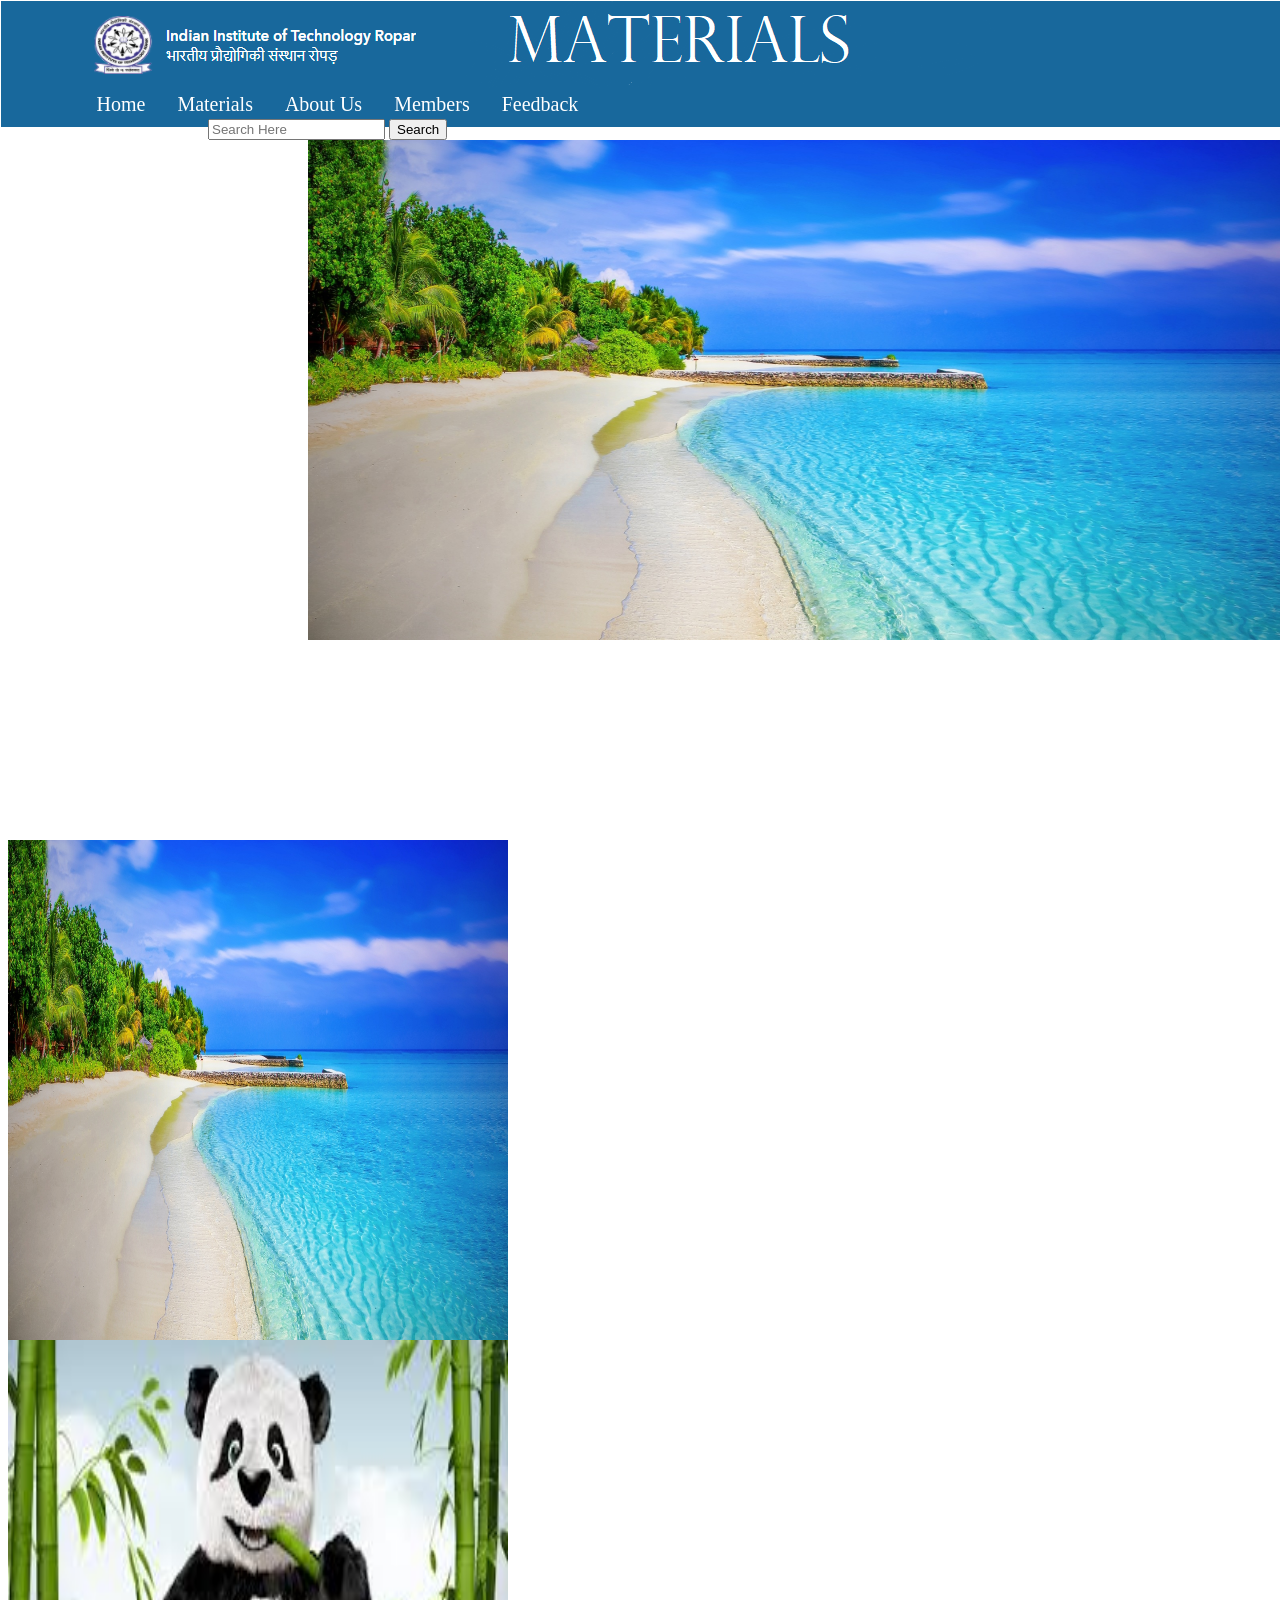
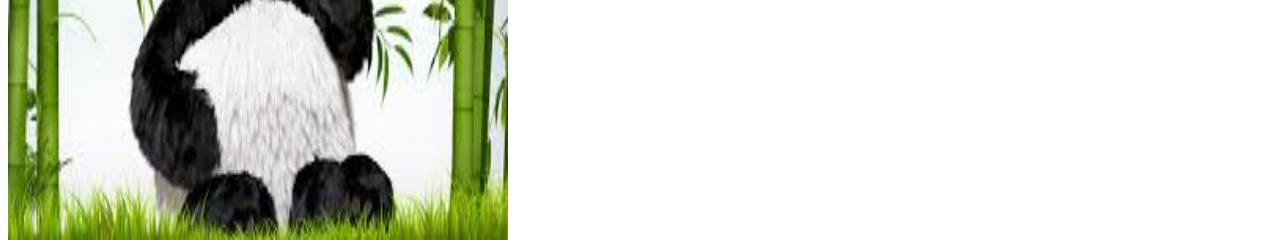
==== 1.html @ 39498b90 "Update 1.html" ====
<!DOCTYPE html>
<html>
<head>
<meta charset="utf-8"/>
<style>

#container
 { margin-left:300px;
   margin-top:0px;
   padding:0px;
 
  
   width:1000px;
   overflow:hidden;
 
   
  }

#sliderbox
  { position:relative;
    width:4000px;
    animation-name:slideranimation;
    animation-duration:20s;  
    animation-iteration-count:infinite;

  }

#sliderbox img
  { float:left;}
@keyframes slideranimation
  { 
     0% {left:0px;}
    20% {left:0px;}
    25% {left:-1000px;}
    45% {left:-1000px; }
    50% {left:-2000px;}
    70% {left:-2000px;}
    75% {left:-3000px;}

</style>
<!--navigation bar-->
	<style type="text/css"> 
		ul {
			background-color: rgb(24,104,156);
		    list-style-type: none;
		    overflow: hidden;
		    margin: -7.5px -7.5px;
		    padding: 0px;
		    width: 1360px;
		}
		ul
		
		li {
			font-size: 20px;
			float: left;
			height: 50px;

		}
		li a {
			display: block;
			color: white;
			padding: 16px;
			text-align: center;
			text-decoration: none;
			
		}
		li a:hover {
			background-color: white;
			color: rgb(24,104,156);

		}
	</style>


<style>
form
{ float:left; margin-left:200px;}
</style>

<style>
#aside img{float:left;}
#aside h1{margin-top:200px;}
#aside h2{margin-top:200px; margin-left:1350px;}
#aside h4{ margin-left:1350px;}


</style>


<title>Materials | Museum | Indian Institute of Technology Ropar</title>
</head>

<body>
<!--Mono-->
<img src="mono2.png" width="1360px" height="87px" style="margin: -7.5px -7.5px; ">
 
 <!--navigation Menu-->
<ul>
	<li style="width: 80px;"></li>
	<li><a href="https://ankitbishnoi29.github.io/420/1.html">Home</a></li>
	<li><a href="#">Materials</a></li>
	<li><a href="https://ankitbishnoi29.github.io/420/about%20us.html">About Us</a></li>
	<li><a href="https://ankitbishnoi29.github.io/420/members.html">Members</a></li>
	<li><a href="https://github.com/Ankitbishnoi29/420/blob/master/feedback.html">Feedback</a></li>
	
</ul>
 <form>
<input type="text" name="text" class="search" placeholder="Search Here">
<input type="submit" name="submit" class="submit" value="Search">
</form>

<div id="container">
   <div id="sliderbox">
        <img src="1.jpeg" width="1000" height="500"/>
        <img src="2.jpeg" width="1000" height="500"/>
        <img src="3.jpeg" width="1000" height="500"/>
        <img src="4.jpeg" width="1000" height="500"/> 
        
  </div>   
 </div>
 <!-- <audio autoplay one>
   <source src="1.mp3" type="audio/mpeg"/>
  </audio> -->


    


<div id="aside">
 <h1><img src="1.jpeg" width="500" height="500"/></h1>
        <h2><img src="2.jpeg" width="500" height="500"/></h2>
        <h3><img src="3.jpeg" width="500" height="500"/></h3>
        <h4><img src="4.jpeg" width="2000" height="500"/></h4>
</div>


</body>

</html>
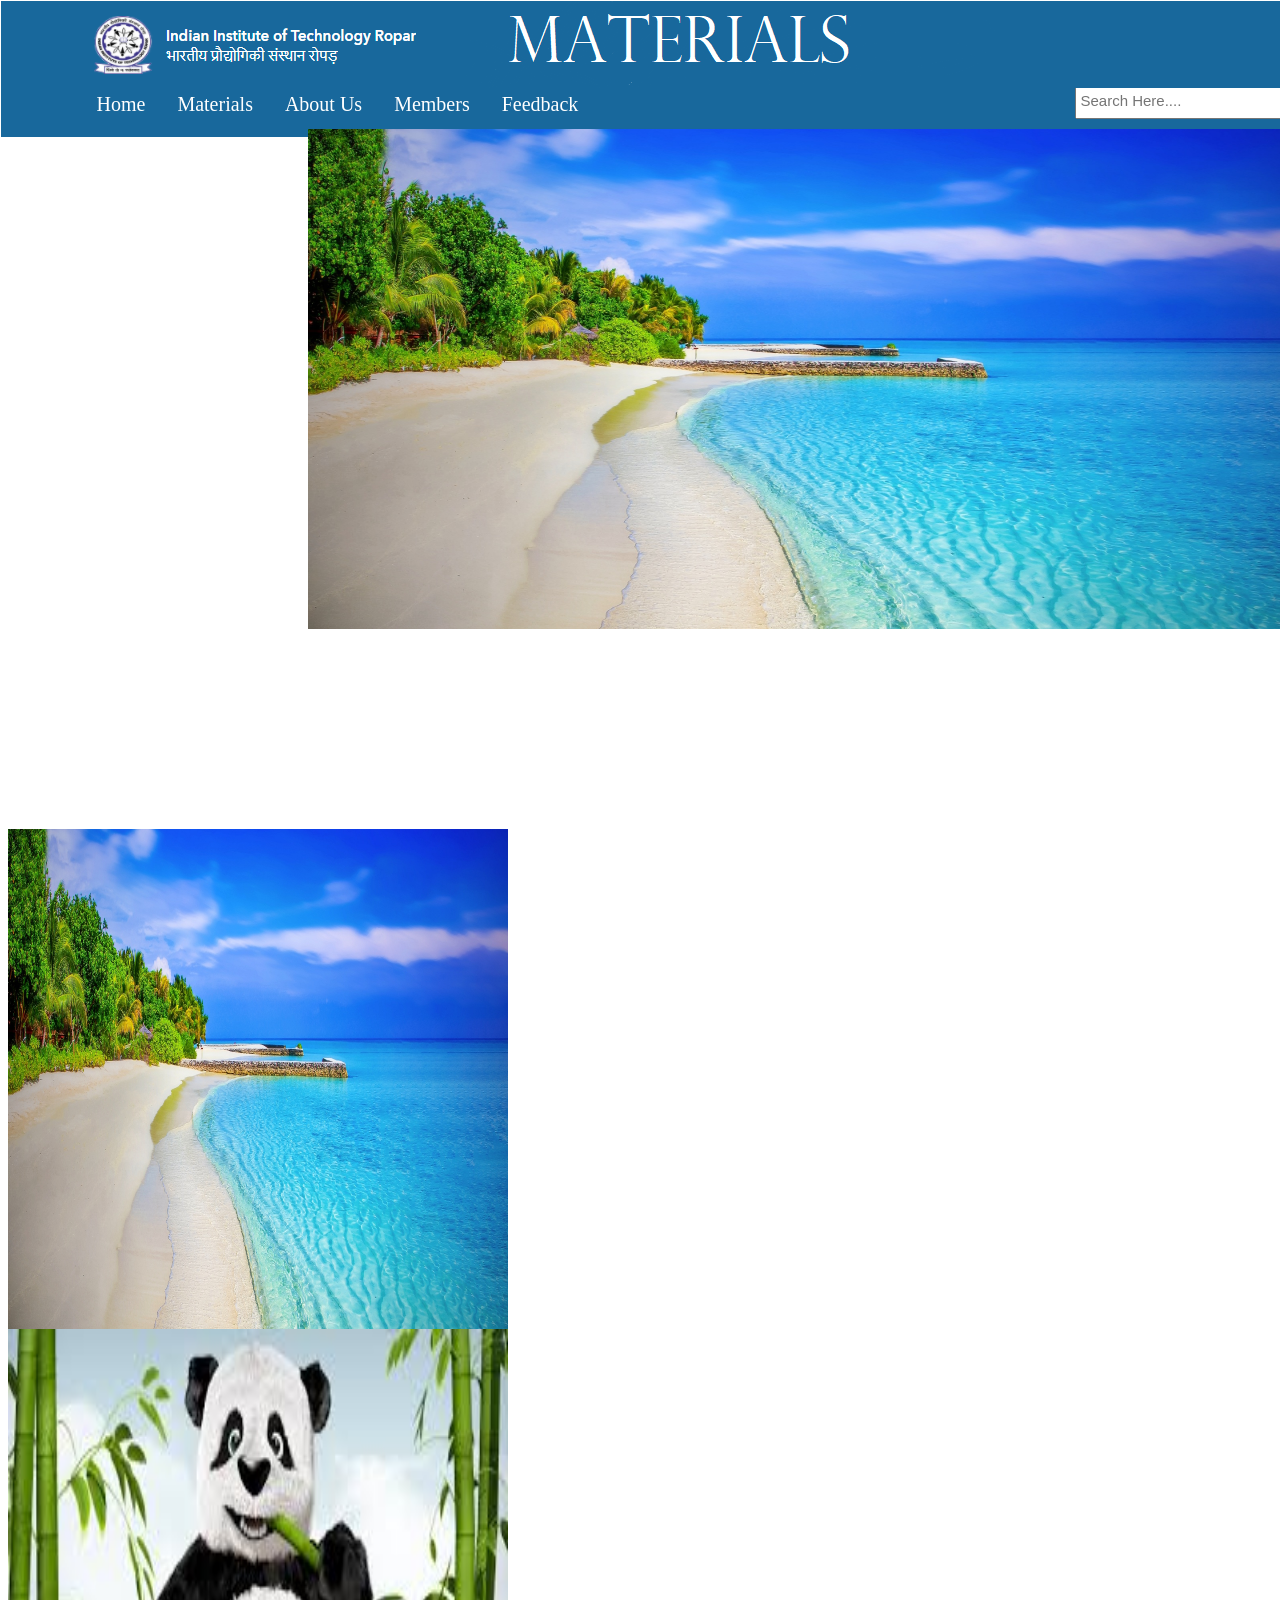
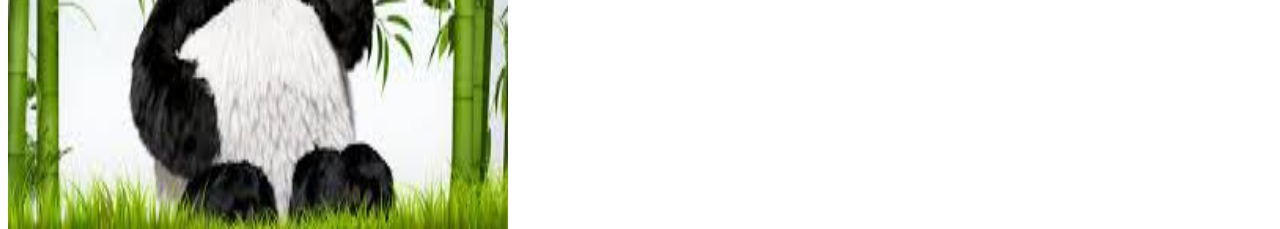
==== commit 7684e7a4: "Update 1.html" ====
--- a/1.html
+++ b/1.html
@@ -101,13 +101,17 @@
 	<li><a href="#">Materials</a></li>
 	<li><a href="https://ankitbishnoi29.github.io/420/about%20us.html">About Us</a></li>
 	<li><a href="https://ankitbishnoi29.github.io/420/members.html">Members</a></li>
-	<li><a href="https://github.com/Ankitbishnoi29/420/blob/master/feedback.html">Feedback</a></li>
+	<li><a href="https://ankitbishnoi29.github.io/420/feedback.html">Feedback</a></li>
+	<li style="float: right; padding: 5px; padding-right: 20px;">
+		<form>
+			<input type="text" name="search" placeholder="Search Here...." style="height: 27px; font-size: 15px; width: 200px; padding: 3px; color:  rgb(24,104,156);">
+			<input type="submit" name="submit" value="search" style="height: 37px; font-size: 15px; padding: 3px; color:  rgb(24,104,156); margin-left: -5px;" >
+
+		</form>
+	</li>
 	
 </ul>
- <form>
-<input type="text" name="text" class="search" placeholder="Search Here">
-<input type="submit" name="submit" class="submit" value="Search">
-</form>
+ 
 
 <div id="container">
    <div id="sliderbox">
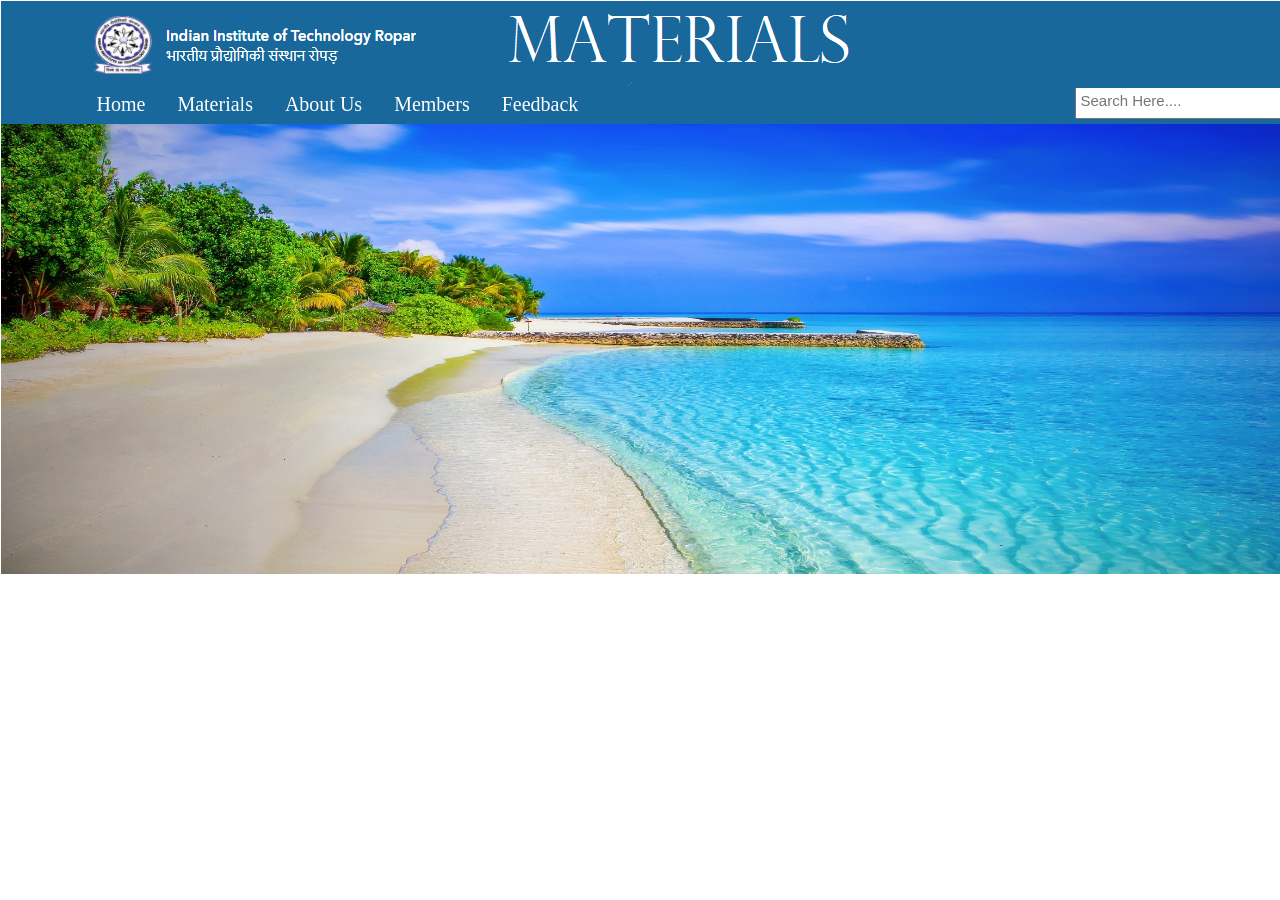
==== commit 616e787e: "Update 1.html" ====
--- a/1.html
+++ b/1.html
@@ -1,42 +1,40 @@
 <!DOCTYPE html>
 <html>
 <head>
-<meta charset="utf-8"/>
+<meta charset="utf-8">
+	<meta name="viewport" content="width=device-width, initial-scale=1">
+<!--sliding photos-->
 <style>
-
 #container
- { margin-left:300px;
-   margin-top:0px;
+ { margin-left:-7.5px;
+   margin-top:7.75px;
    padding:0px;
  
   
-   width:1000px;
+   width:1360px;
+   height: 450px;
    overflow:hidden;
  
    
   }
-
 #sliderbox
   { position:relative;
-    width:4000px;
+    width:5440px;
     animation-name:slideranimation;
     animation-duration:20s;  
     animation-iteration-count:infinite;
-
   }
-
 #sliderbox img
   { float:left;}
 @keyframes slideranimation
   { 
      0% {left:0px;}
     20% {left:0px;}
-    25% {left:-1000px;}
-    45% {left:-1000px; }
-    50% {left:-2000px;}
-    70% {left:-2000px;}
-    75% {left:-3000px;}
-
+    25% {left:-1360px;}
+    45% {left:-1360px; }
+    50% {left:-2720px;}
+    70% {left:-2720px;}
+    75% {left:-4080px;}
 </style>
 <!--navigation bar-->
 	<style type="text/css"> 
@@ -53,8 +51,7 @@
 		li {
 			font-size: 20px;
 			float: left;
-			height: 50px;
-
+			height: 37px;
 		}
 		li a {
 			display: block;
@@ -67,29 +64,13 @@
 		li a:hover {
 			background-color: white;
 			color: rgb(24,104,156);
-
 		}
 	</style>
 
 
-<style>
-form
-{ float:left; margin-left:200px;}
-</style>
-
-<style>
-#aside img{float:left;}
-#aside h1{margin-top:200px;}
-#aside h2{margin-top:200px; margin-left:1350px;}
-#aside h4{ margin-left:1350px;}
-
-
-</style>
-
 
 <title>Materials | Museum | Indian Institute of Technology Ropar</title>
 </head>
-
 <body>
 <!--Mono-->
 <img src="mono2.png" width="1360px" height="87px" style="margin: -7.5px -7.5px; ">
@@ -103,41 +84,27 @@
 	<li><a href="https://ankitbishnoi29.github.io/420/members.html">Members</a></li>
 	<li><a href="https://ankitbishnoi29.github.io/420/feedback.html">Feedback</a></li>
 	<li style="float: right; padding: 5px; padding-right: 20px;">
-		<form>
-			<input type="text" name="search" placeholder="Search Here...." style="height: 27px; font-size: 15px; width: 200px; padding: 3px; color:  rgb(24,104,156);">
+		<form method="get" action="http://www.google.com/search">
+			<input type="text" name="q" placeholder="Search Here...." style="height: 27px; font-size: 15px; width: 200px; padding: 3px; color:  rgb(24,104,156);">
 			<input type="submit" name="submit" value="search" style="height: 37px; font-size: 15px; padding: 3px; color:  rgb(24,104,156); margin-left: -5px;" >
-
 		</form>
 	</li>
 	
 </ul>
  
-
 <div id="container">
    <div id="sliderbox">
-        <img src="1.jpeg" width="1000" height="500"/>
-        <img src="2.jpeg" width="1000" height="500"/>
-        <img src="3.jpeg" width="1000" height="500"/>
-        <img src="4.jpeg" width="1000" height="500"/> 
+        <img src="1.jpeg" width="1360px" height="450"/>
+        <img src="2.jpeg" width="1360px" height="450"/>
+        <img src="3.jpeg" width="1360px" height="450"/>
+        <img src="4.jpeg" width="1360px" height="450"/> 
         
   </div>   
  </div>
  <!-- <audio autoplay one>
    <source src="1.mp3" type="audio/mpeg"/>
   </audio> -->
-
-
     
 
-
-<div id="aside">
- <h1><img src="1.jpeg" width="500" height="500"/></h1>
-        <h2><img src="2.jpeg" width="500" height="500"/></h2>
-        <h3><img src="3.jpeg" width="500" height="500"/></h3>
-        <h4><img src="4.jpeg" width="2000" height="500"/></h4>
-</div>
-
-
 </body>
-
 </html>
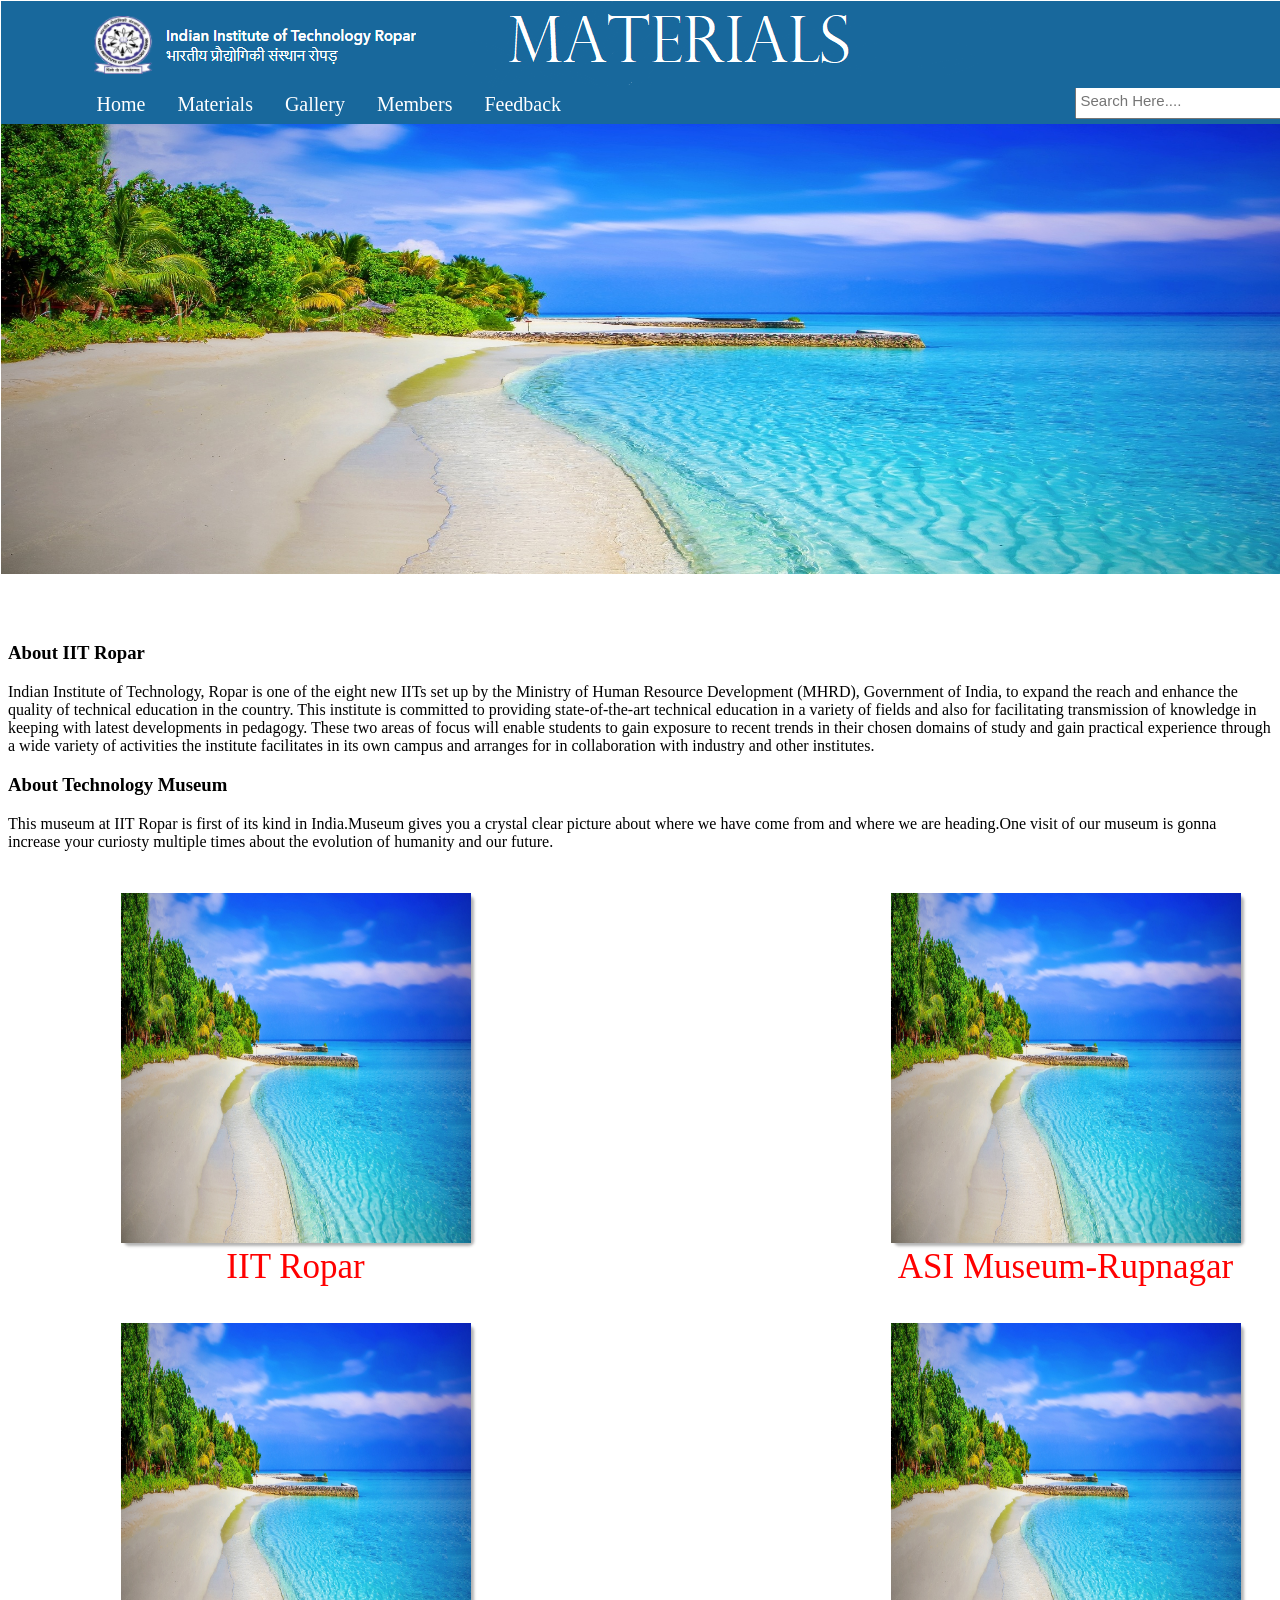
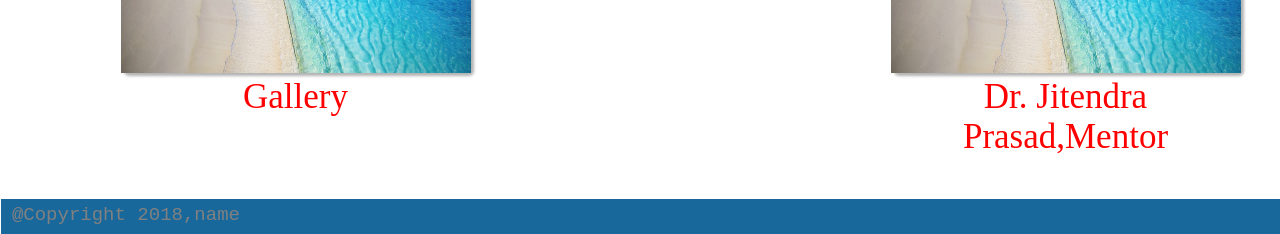
==== commit 67c4dece: "Update 1.html" ====
--- a/1.html
+++ b/1.html
@@ -12,7 +12,7 @@
  
   
    width:1360px;
-   height: 450px;
+   height: 500px;
    overflow:hidden;
  
    
@@ -34,7 +34,7 @@
     45% {left:-1360px; }
     50% {left:-2720px;}
     70% {left:-2720px;}
-    75% {left:-4080px;}
+    75% {left:-4080px;}}
 </style>
 <!--navigation bar-->
 	<style type="text/css"> 
@@ -66,6 +66,30 @@
 			color: rgb(24,104,156);
 		}
 	</style>
+	<style type="text/css">
+		#about{
+			height: 420px ;
+			width: 1360px; 
+			 
+			padding-top: 10px;
+			margin-left: -7.5px;
+		}
+		#about figure{
+			width: 350px; 
+			height: 350px;
+			box-shadow: 3px 3px 3px rgba(0,0,0,0.3); 
+			border-radius: 5px; 
+		}
+		
+		#footer{
+			background-color: rgb(24,104,156); 
+    		position: absolute;
+    		margin-left: -7.5px;
+    		width: 1360px;
+    		height: 35px;
+     		padding: -5px;
+		}
+	</style>
 
 
 
@@ -80,7 +104,7 @@
 	<li style="width: 80px;"></li>
 	<li><a href="https://ankitbishnoi29.github.io/420/1.html">Home</a></li>
 	<li><a href="#">Materials</a></li>
-	<li><a href="https://ankitbishnoi29.github.io/420/about%20us.html">About Us</a></li>
+	<li><a href="https://ankitbishnoi29.github.io/420/about%20us.html">Gallery</a></li>
 	<li><a href="https://ankitbishnoi29.github.io/420/members.html">Members</a></li>
 	<li><a href="https://ankitbishnoi29.github.io/420/feedback.html">Feedback</a></li>
 	<li style="float: right; padding: 5px; padding-right: 20px;">
@@ -104,7 +128,50 @@
  <!-- <audio autoplay one>
    <source src="1.mp3" type="audio/mpeg"/>
   </audio> -->
+  <h3>About IIT Ropar</h3>
+<p>Indian Institute of Technology, Ropar is one of the eight new IITs set up by the Ministry of Human Resource Development (MHRD), Government of India, to expand the reach and enhance the quality of technical education in the country. This institute is committed to providing state-of-the-art technical education in a variety of fields and also for facilitating transmission of knowledge in keeping with latest developments in pedagogy. These two areas of focus will enable students to gain exposure to recent trends in their chosen domains of study and gain practical experience through a wide variety of activities the institute facilitates in its own campus and arranges for in collaboration with industry and other institutes.</p>
+<h3>About Technology Museum</h3>
+<p>This museum at IIT Ropar is first of its kind in India.Museum gives you a crystal clear picture about where we have come from and where we are heading.One visit of our museum is gonna increase your curiosty multiple times about the evolution of humanity and our future.</p>
+
     
+  <div id="about" >
+  <figure style="float: left; margin-left: 120px; ">
+  	<a href="https://www.iitrpr.ac.in/"><img src="1.jpeg" style="width: 350px; height: 350px;"></a>
+  	<figcaption style="text-align: center; font-family: Chiller; font-size: 35px; "><a href="https://www.iitrpr.ac.in/" style="color:red ; text-decoration: none;"> IIT Ropar</a></figcaption>
+  </figure>
+
+
+
+ 	<figure style="float: right; margin-right: 120px;"> 
+  		<a href="http://rupnagar.nic.in/html/asi_museum.htm"> <img src="1.jpeg" style="width: 350px; height: 350px;">
+  		</a>
+  		<figcaption style="text-align: center; font-family: Chiller; font-size: 35px; ">
+  			<a href="http://rupnagar.nic.in/html/asi_museum.htm" style="color:red ; text-decoration: none;"> ASI Museum-Rupnagar
+  			</a>
+  		</figcaption>
+  	</figure> </div>
+  	
+  	<div id="about" >
+  <figure style="float: left; margin-left: 120px; ">
+  	<a href=""><img src="1.jpeg" style="width: 350px; height: 350px;"></a>
+  	<figcaption style="text-align: center; font-family: Chiller; font-size: 35px; "><a href="https://www.iitrpr.ac.in/" style="color:red ; text-decoration: none;"> Gallery</a></figcaption>
+  </figure>
+
+
+
+ 	<figure style="float: right; margin-right: 120px;"> 
+  		<a href="http://www.iitrpr.ac.in/html/faculty/jitendra.shtml"> <img src="1.jpeg" style="width: 350px; height: 350px;">
+  		</a>
+  		<figcaption style="text-align: center; font-family: Chiller; font-size: 35px; ">
+  			<a href="http://www.iitrpr.ac.in/html/faculty/jitendra.shtml" style="color:red ; text-decoration: none;"> Dr. Jitendra Prasad,Mentor
+  			</a>
+  		</figcaption>
+  	</figure> </div>
+
+ <br><br><br><br>
+<div id="footer" >
+     <pre style="font-size: 19px;margin-top: 5px;color: grey;"> @Copyright 2018,name </pre></div>
+
 
 </body>
 </html>
